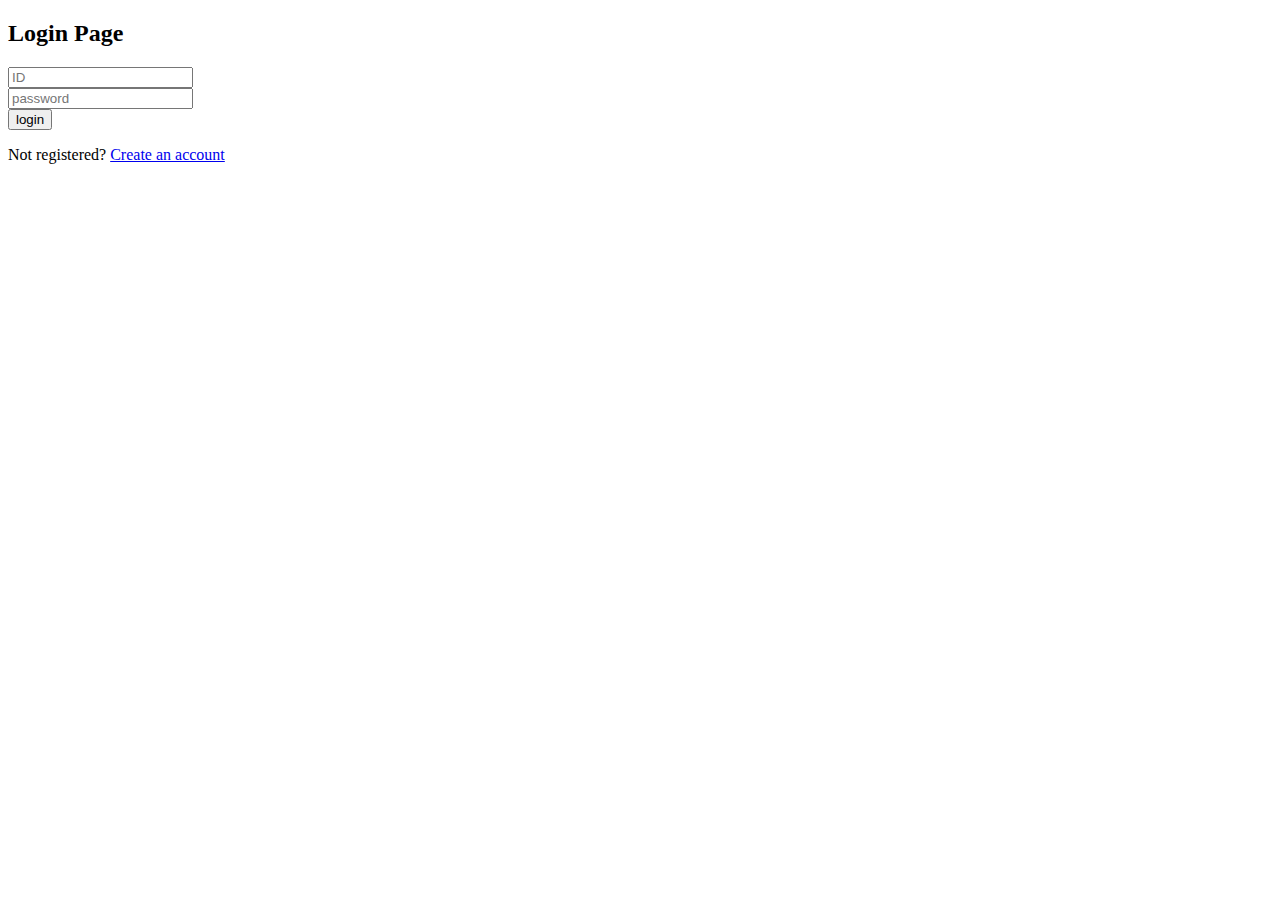
==== src/main/resources/templates/login_page.html @ 388d5256 "working on login/register pages" ====
<!DOCTYPE html>
<html lang="en">
<head>
    <meta charset="UTF-8">
    <title>Login Page</title>
    <link rel="stylesheet" href="css/style.css">
</head>
<body>
<div class="login-page">
    <h2>Login Page</h2>
    <div class="input-box">
        <form class="login-form">
            <input type="text" name="login" placeholder="ID"/>
        </form>
            </div>
    <div class="input-box">
        <form class="login-form">
            <input type="password" name="password" placeholder="password"/>
        </form>
    </div>
            <button>login</button>
            <p class="message">Not registered? <a href="http://localhost:63342/Health-Tracker/demo/templates/register_page.html?_ijt=vfme1apmihj979lg32bsu8cq7c&_ij_reload=RELOAD_ON_SAVE">Create an account</a></p>
    </div>
</div>

</body>
</html>

<!--This might be replaced by JS>
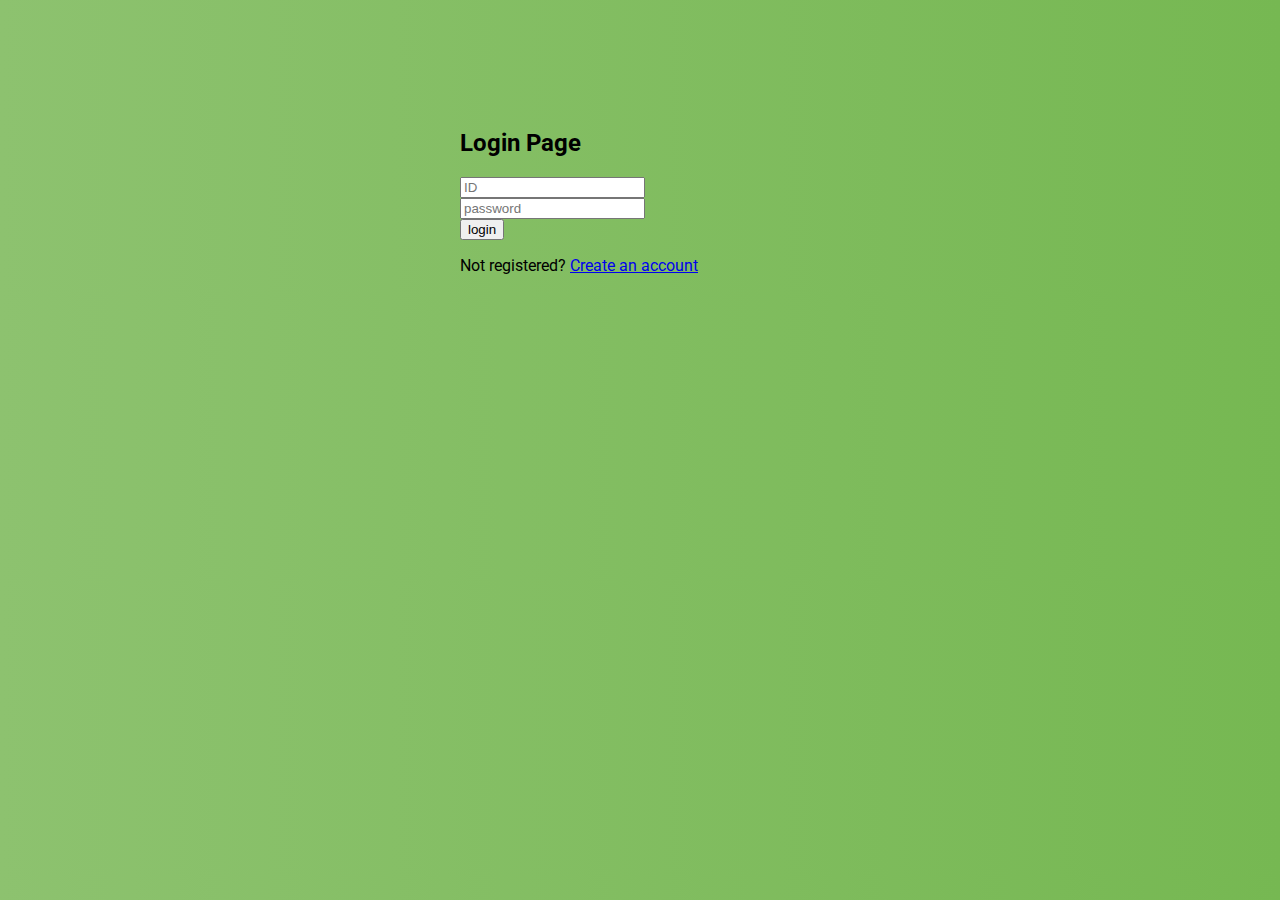
==== commit 9c52b594: "Login&Registration page" ====
--- a/src/main/resources/templates/login_page.html
+++ b/src/main/resources/templates/login_page.html
@@ -3,7 +3,7 @@
 <head>
     <meta charset="UTF-8">
     <title>Login Page</title>
-    <link rel="stylesheet" href="css/style.css">
+    <link href="css/style.css" rel="stylesheet" type="text/css"/>
 </head>
 <body>
 <div class="login-page">
@@ -20,7 +20,6 @@
     </div>
             <button>login</button>
             <p class="message">Not registered? <a href="http://localhost:63342/Health-Tracker/demo/templates/register_page.html?_ijt=vfme1apmihj979lg32bsu8cq7c&_ij_reload=RELOAD_ON_SAVE">Create an account</a></p>
-    </div>
 </div>
 
 </body>
--- a/src/main/resources/templates/css/style.css
+++ b/src/main/resources/templates/css/style.css
@@ -0,0 +1,98 @@
+@import url(https://fonts.googleapis.com/css?family=Roboto:300);
+
+.login-page {
+    width: 360px;
+    padding: 8% 0 0;
+    margin: auto;
+}
+.form {
+    position: relative;
+    z-index: 1;
+    background: #FFFFFF;
+    max-width: 360px;
+    margin: 0 auto 100px;
+    padding: 45px;
+    text-align: center;
+    box-shadow: 0 0 20px 0 rgba(0, 0, 0, 0.2), 0 5px 5px 0 rgba(0, 0, 0, 0.24);
+}
+.form input {
+    font-family: "Roboto", sans-serif;
+    outline: 0;
+    background: #f2f2f2;
+    width: 100%;
+    border: 0;
+    margin: 0 0 15px;
+    padding: 15px;
+    box-sizing: border-box;
+    font-size: 14px;
+}
+.form button {
+    font-family: "Roboto", sans-serif;
+    text-transform: uppercase;
+    outline: 0;
+    background:  #E9F4B7;
+    width: 100%;
+    border: 0;
+    padding: 15px;
+    color: #FFFFFF;
+    font-size: 14px;
+    cursor: pointer;
+}
+.form button:hover,.form button:active,.form button:focus {
+    background: #43A047;
+}
+.form .message {
+    margin: 15px 0 0;
+    color: #b3b3b3;
+    font-size: 12px;
+}
+.form .message a {
+    color: #E9F4B7;
+    text-decoration: none;
+}
+.form .register-form {
+    display: none;
+}
+.container {
+    position: relative;
+    z-index: 1;
+    max-width: 300px;
+    margin: 0 auto;
+}
+.container:before, .container:after {
+    content: "";
+    display: block;
+    clear: both;
+}
+.container .info {
+    margin: 50px auto;
+    text-align: center;
+}
+.container .info h1 {
+    margin: 0 0 15px;
+    padding: 0;
+    font-size: 36px;
+    font-weight: 300;
+    color: #1a1a1a;
+}
+.container .info span {
+    color: #4d4d4d;
+    font-size: 12px;
+}
+.container .info span a {
+    color: #000000;
+    text-decoration: none;
+}
+.container .info span .fa {
+    color: #EF3B3A;
+}
+body {
+    background: #76b852; /* fallback for old browsers */
+    background: -webkit-linear-gradient(right, #76b852, #8DC26F);
+    background: -moz-linear-gradient(right, #76b852, #8DC26F);
+    background: -o-linear-gradient(right, #76b852, #8DC26F);
+    background: linear-gradient(to left, #76b852, #8DC26F);
+    font-family: "Roboto", sans-serif;
+    -webkit-font-smoothing: antialiased;
+    -moz-osx-font-smoothing: grayscale;
+}
